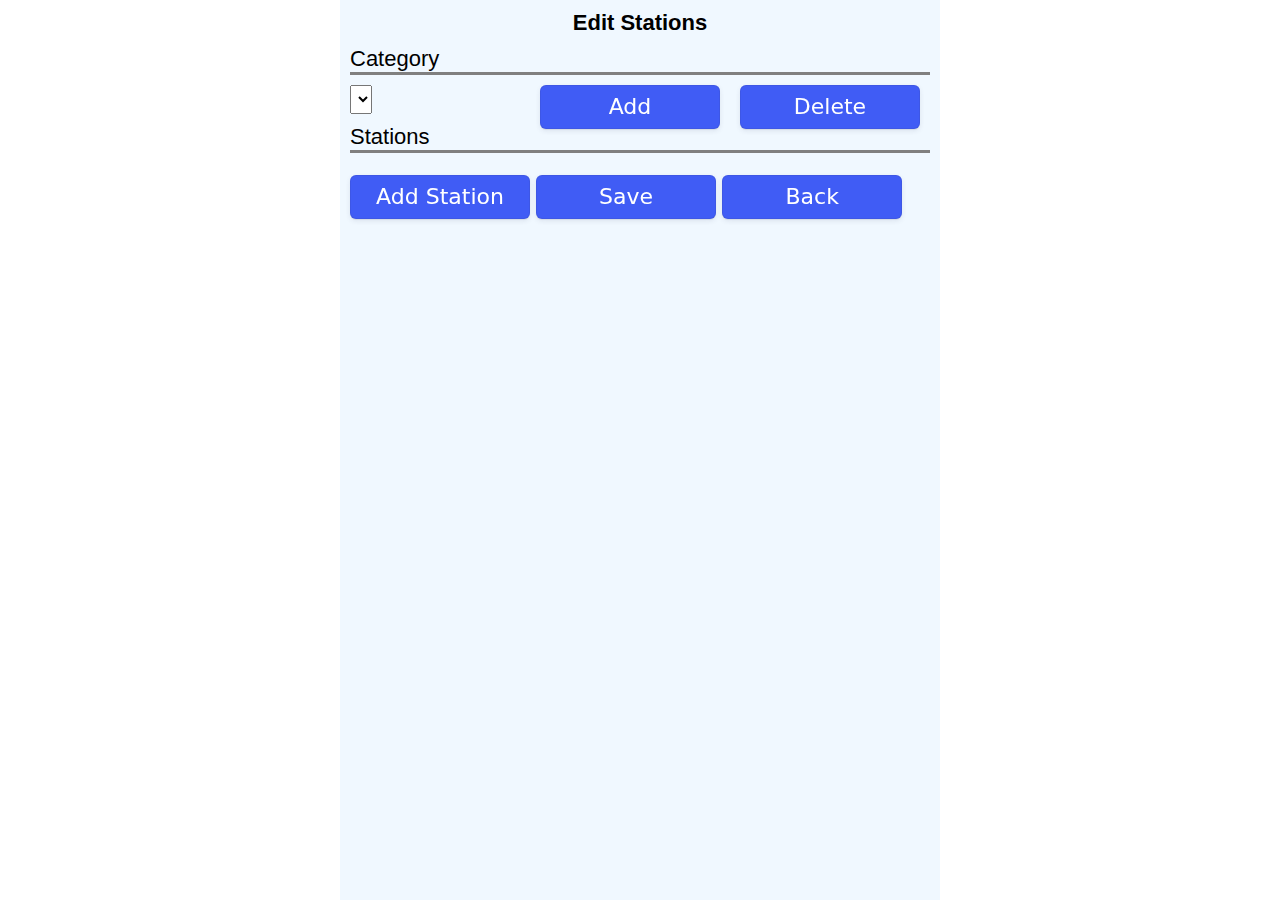
==== data/edit.html @ de811b27 "receive stations in html" ====
<!DOCTYPE html>
<html>
  <head>
    <title>Edit stations</title>
    <link rel="stylesheet" type="text/css" href="style.css" />
  </head>
  <body>
    <div class="container">
      <h2>Edit Stations</h2>

      <div class="catdiv">
        <div class="linetitle">Category</div>
        <select id="categoryDropdown" onchange="selectCategory()"></select>

        <button class="button-9 right" role="button" onclick="deleteCategory()">
          Delete
        </button>
        <button class="button-9 right" role="button" onclick="addCategory()">
          Add
        </button>
      </div>
      <div class="linetitle">Stations</div>

      <div id="stationsContainer"></div>

      <button class="button-9" role="button" onclick="addStation()">
        Add Station
      </button>
      <button class="button-9" role="button" onclick="Save()">Save</button>

      <button class="button-9" role="link">
        <a href="./index.html"> Back</a>
      </button>
    </div>
    <script src="script.js"></script>
  </body>
</html>
---- data/style.css ----
.stationDiv {
  padding: 5px 0px;
}
h2 {
  padding: 0px;
  margin: 0px;
  text-align: center;
}
.container {
  background-color: aliceblue;
  max-width: 600px;
  margin: auto;
  min-height: 100vh;
  padding: 10px;
  box-sizing: border-box;
}
.inpname {
  width: 15ch;
}
.inpurl {
  width: 25ch;
}
.catdiv {
  padding: 10px 0px;
}
* {
  font-size: 22px;
}
html,
body {
  font-family: Roboto, Arial, sans-serif;
  height: 100%;
  margin: 0px;
}
a {
  all: unset;
  text-decoration: none !important;
}

/* CSS */
.button-9 {
  appearance: button;
  backface-visibility: hidden;
  background-color: #405cf5;
  border-radius: 6px;
  border-width: 0;
  box-shadow: rgba(50, 50, 93, 0.1) 0 0 0 1px inset,
    rgba(50, 50, 93, 0.1) 0 2px 5px 0, rgba(0, 0, 0, 0.07) 0 1px 1px 0;
  box-sizing: border-box;
  color: #fff;
  cursor: pointer;
  font-family: -apple-system, system-ui, "Segoe UI", Roboto, "Helvetica Neue",
    Ubuntu, sans-serif;
  font-size: 100%;
  height: 44px;
  line-height: 1.15;
  margin: 12px 0 0;
  outline: none;
  overflow: hidden;
  padding: 0 25px;
  position: relative;
  text-align: center;
  text-transform: none;
  transform: translateZ(0);
  transition: all 0.2s, box-shadow 0.08s ease-in;
  user-select: none;
  -webkit-user-select: none;
  touch-action: manipulation;
  width: 180px;
}

.button-9:disabled {
  cursor: default;
}

.button-9:focus {
  box-shadow: rgba(50, 50, 93, 0.1) 0 0 0 1px inset,
    rgba(50, 50, 93, 0.2) 0 6px 15px 0, rgba(0, 0, 0, 0.1) 0 2px 2px 0,
    rgba(50, 151, 211, 0.3) 0 0 0 4px;
}
.widthmax {
  width: 100%;
}
.right {
  float: right;
  margin: 0px 10px;
}
.linetitle {
  border-bottom: 3px solid grey;
  padding: 0px;
  margin-bottom: 10px;
}
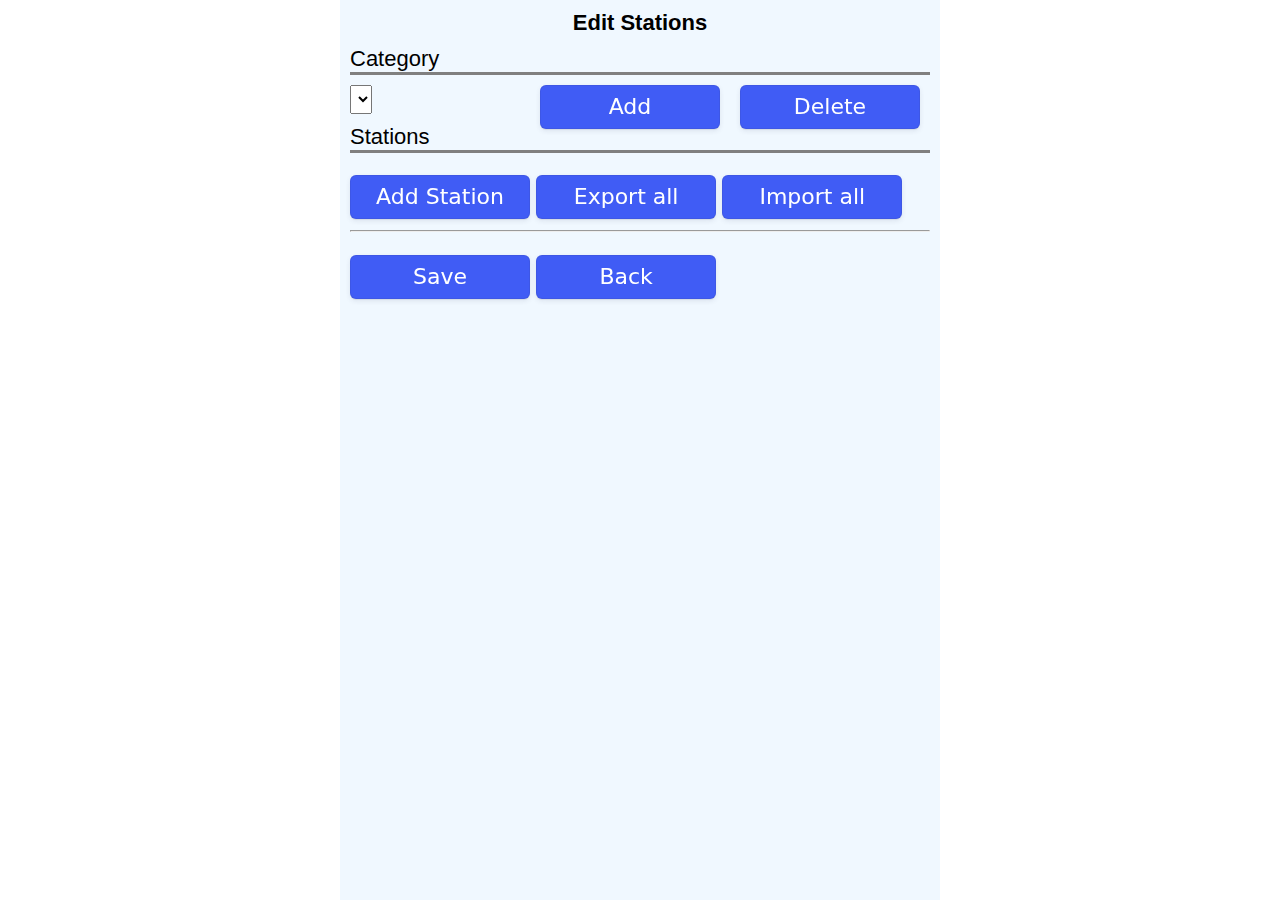
==== commit ad24ef60: "import and export function" ====
--- a/data/edit.html
+++ b/data/edit.html
@@ -26,6 +26,13 @@
       <button class="button-9" role="button" onclick="addStation()">
         Add Station
       </button>
+      <button class="button-9" role="button" onclick="exportStations()">
+        Export all
+      </button>
+      <button class="button-9" role="button" onclick="importStations()">
+        Import all
+      </button>
+      <hr />
       <button class="button-9" role="button" onclick="Save()">Save</button>
 
       <button class="button-9" role="link">
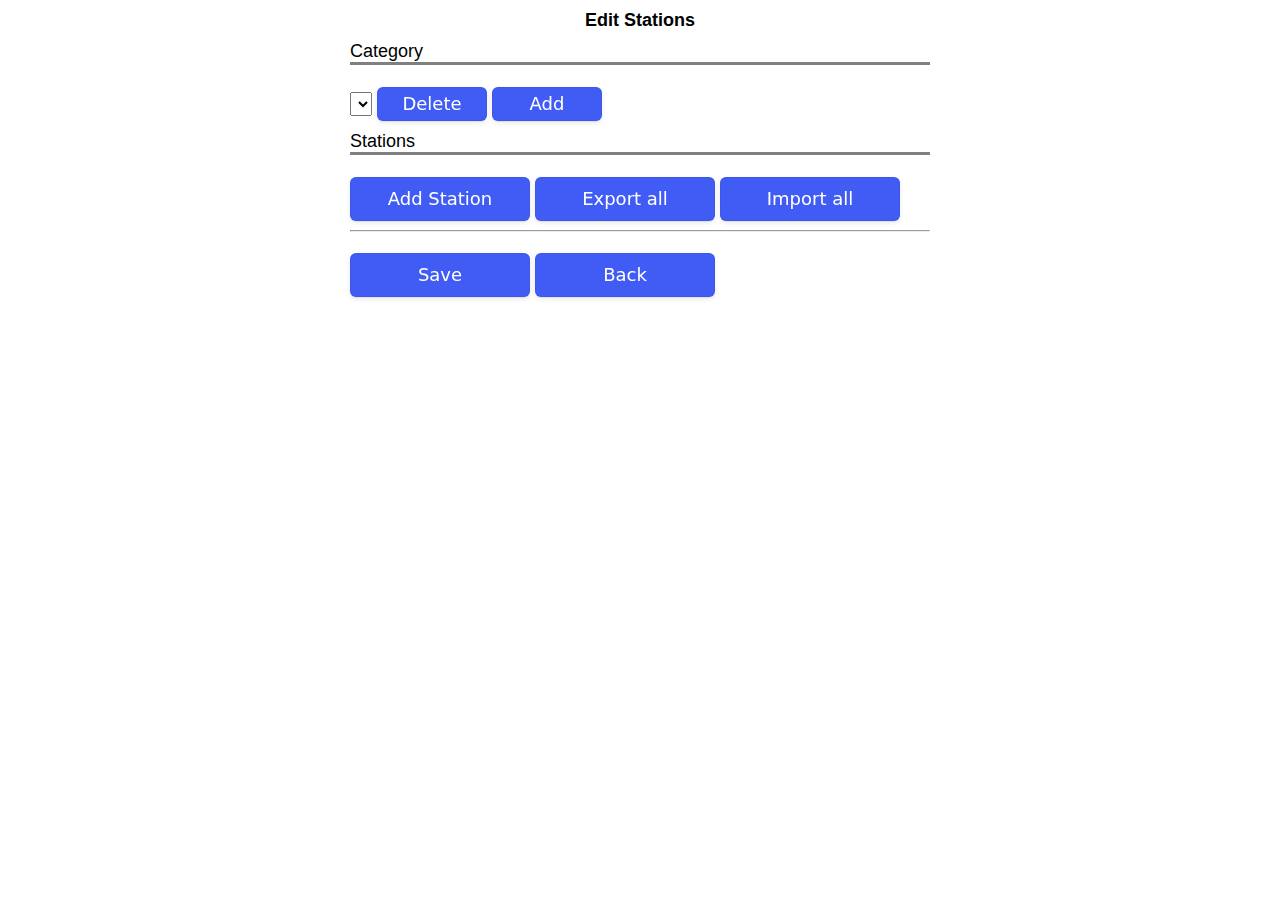
==== commit 17cd9874: "cleanup" ====
--- a/data/edit.html
+++ b/data/edit.html
@@ -1,8 +1,9 @@
 <!DOCTYPE html>
 <html>
   <head>
+    <meta name="viewport" content="width=device-width, initial-scale=1.0" />
     <title>Edit stations</title>
-    <link rel="stylesheet" type="text/css" href="style.css" />
+    <link rel="stylesheet" type="text/css" href="./style.css" />
   </head>
   <body>
     <div class="container">
@@ -12,10 +13,18 @@
         <div class="linetitle">Category</div>
         <select id="categoryDropdown" onchange="selectCategory()"></select>
 
-        <button class="button-9 right" role="button" onclick="deleteCategory()">
+        <button
+          class="button-9 widthsmall"
+          role="button"
+          onclick="deleteCategory()"
+        >
           Delete
         </button>
-        <button class="button-9 right" role="button" onclick="addCategory()">
+        <button
+          class="button-9 widthsmall"
+          role="button"
+          onclick="addCategory()"
+        >
           Add
         </button>
       </div>
@@ -39,6 +48,6 @@
         <a href="./index.html"> Back</a>
       </button>
     </div>
-    <script src="script.js"></script>
+    <script src="./script.js"></script>
   </body>
 </html>
--- a/data/style.css
+++ b/data/style.css
@@ -7,10 +7,9 @@
   text-align: center;
 }
 .container {
-  background-color: aliceblue;
   max-width: 600px;
   margin: auto;
-  min-height: 100vh;
+
   padding: 10px;
   box-sizing: border-box;
 }
@@ -18,13 +17,14 @@
   width: 15ch;
 }
 .inpurl {
-  width: 25ch;
+  width: 40ch;
+  font-size: 16px;
 }
 .catdiv {
   padding: 10px 0px;
 }
 * {
-  font-size: 22px;
+  font-size: 18px;
 }
 html,
 body {
@@ -81,6 +81,12 @@
 .widthmax {
   width: 100%;
 }
+.widthsmall {
+  width: 110px;
+  height: 34px;
+}
+.heightsmall {
+}
 .right {
   float: right;
   margin: 0px 10px;
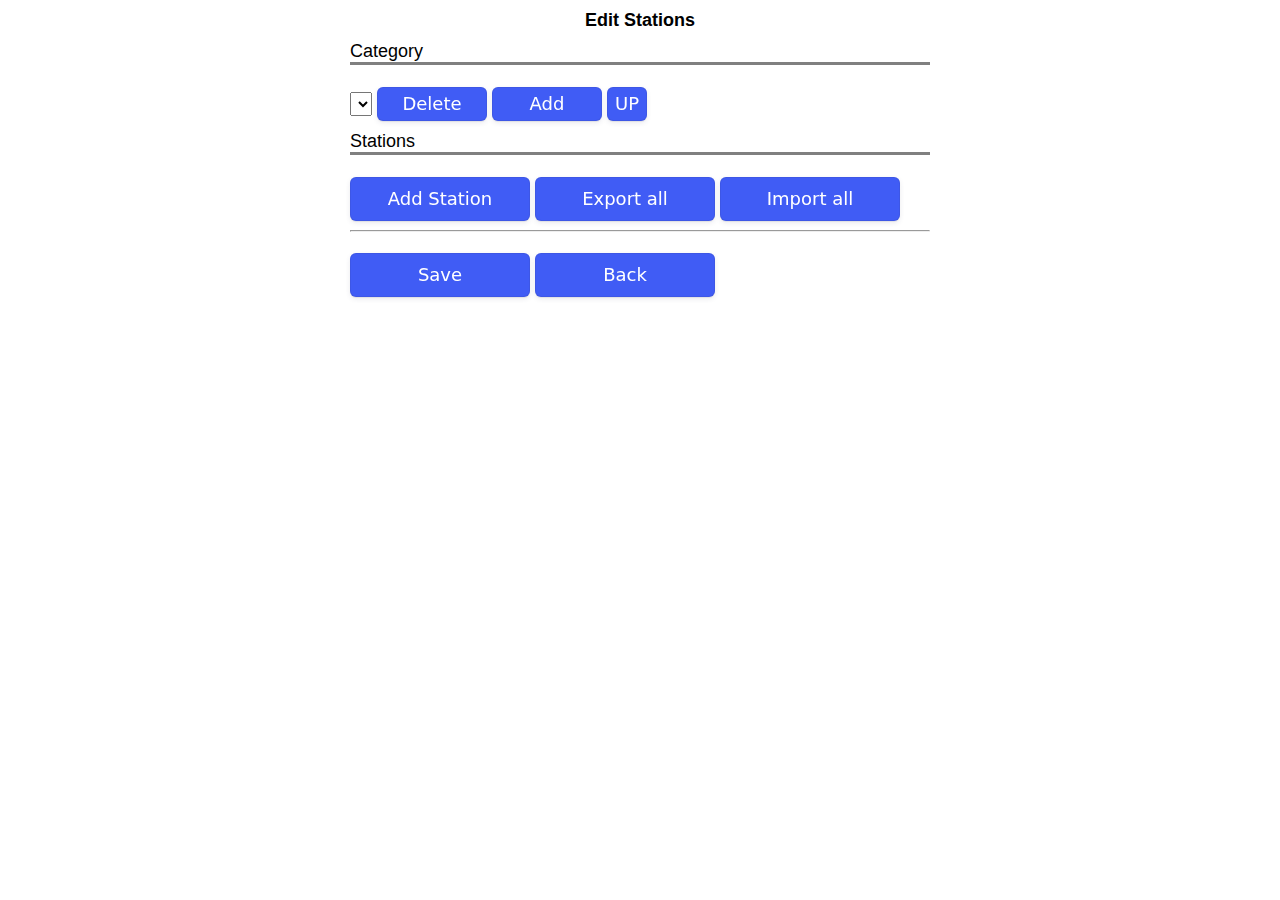
==== commit 3d968f0b: "be able to move order of stations in the webpage" ====
--- a/data/edit.html
+++ b/data/edit.html
@@ -27,6 +27,14 @@
         >
           Add
         </button>
+        <button
+          class="button-9 widthup"
+          role="button"
+          onclick="moveCategoryUp()"
+          title="Move category up in the order"
+        >
+          UP
+        </button>
       </div>
       <div class="linetitle">Stations</div>
 
@@ -38,7 +46,12 @@
       <button class="button-9" role="button" onclick="exportStations()">
         Export all
       </button>
-      <button class="button-9" role="button" onclick="importStations()">
+      <button
+        class="button-9"
+        role="button"
+        onclick="importStations()"
+        title="Paste the JSON string, in the format as is generated by the Export all button"
+      >
         Import all
       </button>
       <hr />
@@ -47,6 +60,14 @@
       <button class="button-9" role="link">
         <a href="./index.html"> Back</a>
       </button>
+
+      <div id="exportdiv">
+        <br />
+        Copy text below (click 2 times, then CTRL-C)
+        <button role="button" onclick="hideExportStations()">Hide text</button>
+        <hr />
+        <div id="pastetextdiv"></div>
+      </div>
     </div>
     <script src="./script.js"></script>
   </body>
--- a/data/style.css
+++ b/data/style.css
@@ -1,5 +1,5 @@
 .stationDiv {
-  padding: 5px 0px;
+  padding: 2px 0px;
 }
 h2 {
   padding: 0px;
@@ -85,6 +85,19 @@
   width: 110px;
   height: 34px;
 }
+.widthup {
+  width: 40px;
+  height: 34px;
+  padding: 0 5px;
+  margin: 0px;
+}
+.widthup1 {
+  width: 22px;
+  height: 24px;
+  padding: 0 5px;
+  margin: 0px;
+  margin-left: 5px;
+}
 .heightsmall {
 }
 .right {
@@ -96,3 +109,11 @@
   padding: 0px;
   margin-bottom: 10px;
 }
+#exportdiv {
+  color: red;
+  display: none;
+}
+
+#pastetextdiv {
+  color: grey;
+}
